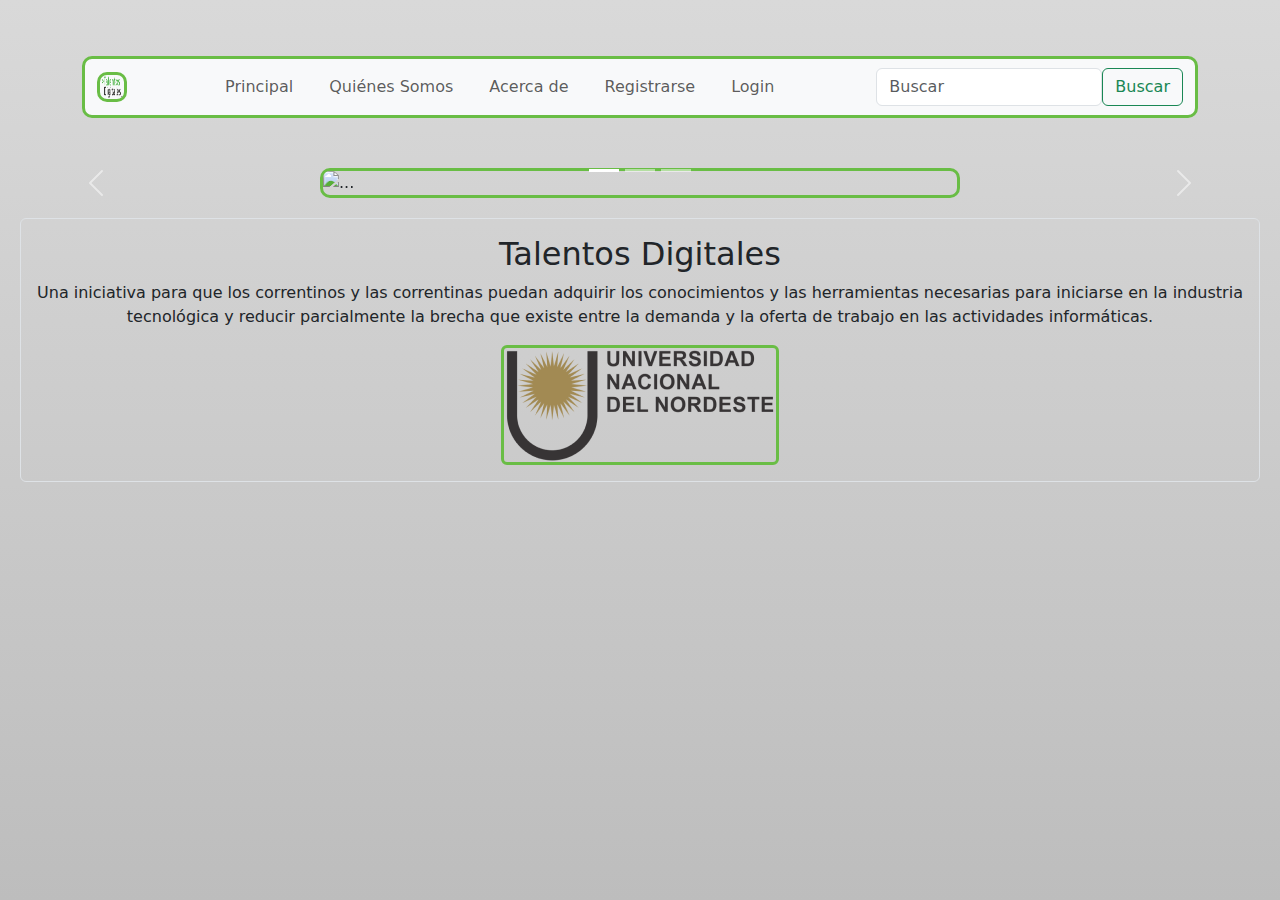
==== index.html @ 8a540439 "Initial commit" ====
<!DOCTYPE html>
<html lang="es">

<head>
    <meta charset="UTF-8">
    <meta name="viewport" content="width=device-width, initial-scale=1.0">
    <title>Página Principal</title>
    <!-- Bootstrap CSS via jsDelivr -->
    <link href="https://cdn.jsdelivr.net/npm/bootstrap@5.3.3/dist/css/bootstrap.min.css" rel="stylesheet"
        integrity="sha384-QWTKZyjpPEjISv5WaRU9OFeRpok6YctnYmDr5pNlyT2bRjXh0JMhjY6hW+ALEwIH" crossorigin="anonymous">
    <script src="https://cdn.jsdelivr.net/npm/bootstrap@5.3.3/dist/js/bootstrap.bundle.min.js"
        integrity="sha384-YvpcrYf0tY3lHB60NNkmXc5s9fDVZLESaAA55NDzOxhy9GkcIdslK1eN7N6jIeHz"
        crossorigin="anonymous"></script>
    <link rel="stylesheet" href="css/styles.css">
</head>

<body>
    <!-- Navbar -->
    <div class="container">
        <nav class="navbar navbar-expand-lg navbar-light bg-light justify-content-center">
            <div class="container-fluid">
                <a class="navbar-brand" href="#">
                    <img src="img/logo.png" width="30" height="30" alt="Logo">
                </a>
                <button class="navbar-toggler" type="button" data-toggle="collapse" data-target="#navbarNav"
                    aria-controls="navbarNav" aria-expanded="false" aria-label="Toggle navigation">
                    <span class="navbar-toggler-icon"></span>
                </button>
                <div class="collapse navbar-collapse" id="navbarNav">
                    <ul class="navbar-nav mx-auto">
                        <li class="nav-item">
                            <a class="nav-link" href="index.html">Principal</a>
                        </li>
                        <li class="nav-item active">
                            <a class="nav-link" href="quienes_somos.html">Quiénes Somos</a>
                        </li>
                        <li class="nav-item">
                            <a class="nav-link" href="acerca_de.html">Acerca de</a>
                        </li>
                        <li class="nav-item">
                            <a class="nav-link" href="registrarse.html">Registrarse</a>
                        </li>
                        <li class="nav-item">
                            <a class="nav-link" href="login.html">Login</a>
                        </li>
                    </ul>
                    <div class="d-flex justify-content-between align-items-center">
                        <div class="form-inline">
                            <form action="php/busqueda.php" method="GET">
                                <input class="form-control mr-sm-2" type="search" name="busqueda" placeholder="Buscar"
                                    aria-label="Buscar">
                        </div>
                        <div>
                            <button class="btn btn-outline-success my-2 my-sm-0" type="submit">Buscar</button>
                            </form>
                        </div>
                    </div>
                </div>
            </div>
        </nav>
    </div>

    <!-- Carrusel -->
    <div style="margin-top: 50px;">
        <div id="carouselIndicators" class="carousel slide" data-bs-ride="carousel">
            <div class="carousel-indicators">
                <button type="button" data-bs-target="#carouselIndicators" data-bs-slide-to="0" class="active"
                    aria-current="true" aria-label="Slide 1"></button>
                <button type="button" data-bs-target="#carouselIndicators" data-bs-slide-to="1"
                    aria-label="Slide 2"></button>
                <button type="button" data-bs-target="#carouselIndicators" data-bs-slide-to="2"
                    aria-label="Slide 3"></button>
            </div>
            <div class="carousel-inner">
                <div class="carousel-item active">
                    <img src="img/slide1.jpg" class="d-block w-50" alt="...">
                </div>
                <div class="carousel-item">
                    <img src="img/slide2.jpg" class="d-block w-50" alt="...">
                </div>
                <div class="carousel-item">
                    <img src="img/slide3.jpg" class="d-block w-50" alt="...">
                </div>
            </div>
            <button class="carousel-control-prev" type="button" data-bs-target="#carouselIndicators"
                data-bs-slide="prev">
                <span class="carousel-control-prev-icon" aria-hidden="true"></span>
                <span class="visually-hidden">Previous</span>
            </button>
            <button class="carousel-control-next" type="button" data-bs-target="#carouselIndicators"
                data-bs-slide="next">
                <span class="carousel-control-next-icon" aria-hidden="true"></span>
                <span class="visually-hidden">Next</span>
            </button>
        </div>
    </div>

    <section>
        <div class="contenido border rounded p-3 mb-4">
            <h2 class="text-center">Talentos Digitales</h2>
            <p class="text-center">
                Una iniciativa para que los correntinos y las correntinas puedan adquirir los conocimientos y las
                herramientas necesarias para iniciarse en la industria tecnológica y reducir parcialmente la brecha que
                existe entre la demanda y la oferta de trabajo en las actividades informáticas.
            </p>
            <div class="text-center">
                <img src="img/logoUnne.png" alt="Imagen de ejemplo" class="img-fluid rounded">
            </div>
        </div>
    </section>

    <!-- Bootstrap JS via jsDelivr -->
    <script src="https://cdn.jsdelivr.net/npm/@popperjs/core@2.11.8/dist/umd/popper.min.js"
        integrity="sha384-I7E8VVD/ismYTF4hNIPjVp/Zjvgyol6VFvRkX/vR+Vc4jQkC+hVqc2pM8ODewa9r"
        crossorigin="anonymous"></script>
    <script src="https://cdn.jsdelivr.net/npm/bootstrap@5.3.3/dist/js/bootstrap.min.js"
        integrity="sha384-0pUGZvbkm6XF6gxjEnlmuGrJXVbNuzT9qBBavbLwCsOGabYfZo0T0to5eqruptLy"
        crossorigin="anonymous"></script>
</body>

</html>
---- css/styles.css ----
/* styles.css */
/* Añade aquí tus estilos personalizados */
body {
    padding-top: 56px;
    /* Para asegurar que el contenido no esté oculto debajo de la navbar */
}

/* Comentando el estilo anterior */
/* body {
    background-color: #eaf2e3;
    color: #333;
    font-family: Arial, sans-serif;
    margin: 0;
    padding: 0;
}

.centrado {
    text-align: center;
    font-weight: bold;
    font-style: italic;
}

.seccion {
    background-color: #f0f0f0;
    padding: 20px;
    border: 1px solid #ccc;
} */

header {
    background-color: #69bd45;
    color: #fff;
    text-align: center;
    padding: 20px;
}

section {
    padding: 20px;
    /* espaciado para la sección de 20 pixeles */
}

footer {
    background-color: #4caf50;
    /* Color de fondo del footer */
    color: #fff;
    padding: 20px 0;
}

.footer-content {
    max-width: 800px;
    /* Ancho máximo del contenido del footer */
    margin: 0 auto;
    /* Centrar el contenido del footer horizontalmente */
    text-align: center;
}

/* Estilos para el nav y enlaces de ul y li */
nav {
    background-color: #4caf50;
    padding: 10px;
}

nav ul {
    list-style: none;
    margin: 0;
    padding: 0;
    text-align: center;
}

nav ul li {
    display: inline-block;
    margin-right: 20px;
}

nav ul li a {
    color: #fff;
    text-decoration: none;
    padding: 8px 16px;
    border-radius: 5px;
}

nav ul li a:hover {
    background-color: #2f8247;
}

/* Estilos para las imágenes */
img {
    display: block;
    /* Para eliminar el espacio adicional que algunos navegadores agregan a las img. */
    margin: 0 auto;
    /* Centrar las imágenes horizontalmente */
    max-width: 100%;
    /* Asegurar que las imágenes no excedan el ancho del contenedor */
    border: 3px solid #69bd45;
    /* Contorno de 3px con un color verde (#69bd45) alrededor de la img.*/
    border-radius: 10px;
    /* Borde redondeado de 10px para suavizar el contorno */
}


/* Estilos para el navbar */
nav {
    border: 3px solid #69bd45;
    border-radius: 10px;
}


body {
    background-color: #f5f5f5;
    /* Cambia el color de fondo a un gris claro */
}

/* Agrega un gradiente para hacer el fondo más suave */
html {
    background: linear-gradient(to bottom, #d9d9d9, #bdbdbd);
    min-height: 100%;
}

body {
    background: linear-gradient(to bottom, #d9d9d9, #bdbdbd);
    min-height: 100vh;
}
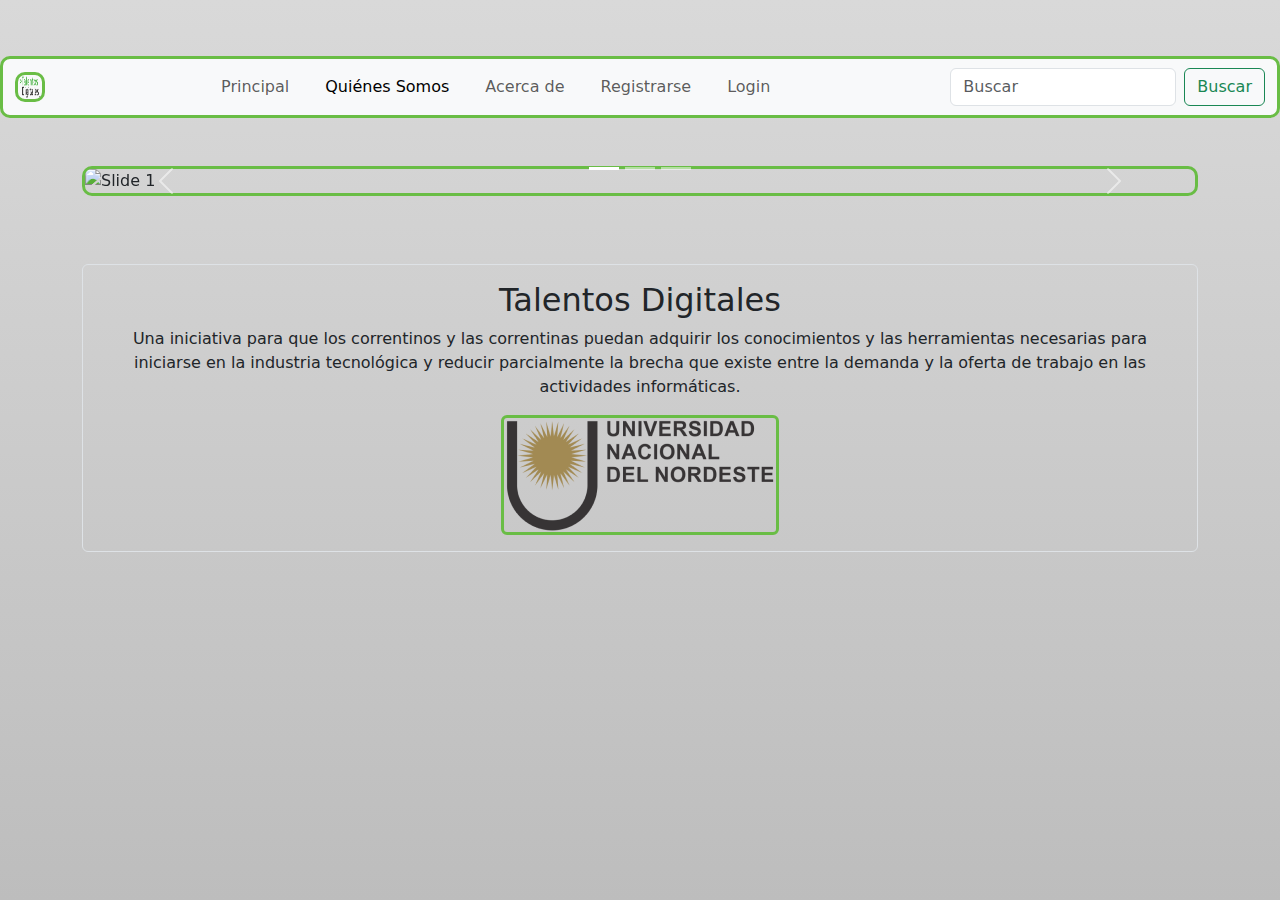
==== commit 4f9cd3fe: "update" ====
--- a/index.html
+++ b/index.html
@@ -16,52 +16,44 @@
 
 <body>
     <!-- Navbar -->
-    <div class="container">
-        <nav class="navbar navbar-expand-lg navbar-light bg-light justify-content-center">
-            <div class="container-fluid">
-                <a class="navbar-brand" href="#">
-                    <img src="img/logo.png" width="30" height="30" alt="Logo">
-                </a>
-                <button class="navbar-toggler" type="button" data-toggle="collapse" data-target="#navbarNav"
-                    aria-controls="navbarNav" aria-expanded="false" aria-label="Toggle navigation">
-                    <span class="navbar-toggler-icon"></span>
-                </button>
-                <div class="collapse navbar-collapse" id="navbarNav">
-                    <ul class="navbar-nav mx-auto">
-                        <li class="nav-item">
-                            <a class="nav-link" href="index.html">Principal</a>
-                        </li>
-                        <li class="nav-item active">
-                            <a class="nav-link" href="quienes_somos.html">Quiénes Somos</a>
-                        </li>
-                        <li class="nav-item">
-                            <a class="nav-link" href="acerca_de.html">Acerca de</a>
-                        </li>
-                        <li class="nav-item">
-                            <a class="nav-link" href="registrarse.html">Registrarse</a>
-                        </li>
-                        <li class="nav-item">
-                            <a class="nav-link" href="login.html">Login</a>
-                        </li>
-                    </ul>
-                    <div class="d-flex justify-content-between align-items-center">
-                        <div class="form-inline">
-                            <form action="php/busqueda.php" method="GET">
-                                <input class="form-control mr-sm-2" type="search" name="busqueda" placeholder="Buscar"
-                                    aria-label="Buscar">
-                        </div>
-                        <div>
-                            <button class="btn btn-outline-success my-2 my-sm-0" type="submit">Buscar</button>
-                            </form>
-                        </div>
-                    </div>
-                </div>
+    <nav class="navbar navbar-expand-lg navbar-light bg-light">
+        <div class="container-fluid">
+            <a class="navbar-brand" href="#">
+                <img src="img/logo.png" width="30" height="30" alt="Logo">
+            </a>
+            <button class="navbar-toggler" type="button" data-bs-toggle="collapse" data-bs-target="#navbarNav"
+                aria-controls="navbarNav" aria-expanded="false" aria-label="Toggle navigation">
+                <span class="navbar-toggler-icon"></span>
+            </button>
+            <div class="collapse navbar-collapse justify-content-center" id="navbarNav">
+                <ul class="navbar-nav mx-auto">
+                    <li class="nav-item">
+                        <a class="nav-link" href="index.html">Principal</a>
+                    </li>
+                    <li class="nav-item">
+                        <a class="nav-link active" href="quienes_somos.html">Quiénes Somos</a>
+                    </li>
+                    <li class="nav-item">
+                        <a class="nav-link" href="acerca_de.html">Acerca de</a>
+                    </li>
+                    <li class="nav-item">
+                        <a class="nav-link" href="registrarse.html">Registrarse</a>
+                    </li>
+                    <li class="nav-item">
+                        <a class="nav-link" href="login.html">Login</a>
+                    </li>
+                </ul>
+                <form class="d-flex" action="php/busqueda.php" method="GET">
+                    <input class="form-control me-2" type="search" name="busqueda" placeholder="Buscar"
+                        aria-label="Buscar">
+                    <button class="btn btn-outline-success" type="submit">Buscar</button>
+                </form>
             </div>
-        </nav>
-    </div>
+        </div>
+    </nav>
 
     <!-- Carrusel -->
-    <div style="margin-top: 50px;">
+    <div class="container mt-5">
         <div id="carouselIndicators" class="carousel slide" data-bs-ride="carousel">
             <div class="carousel-indicators">
                 <button type="button" data-bs-target="#carouselIndicators" data-bs-slide-to="0" class="active"
@@ -73,13 +65,13 @@
             </div>
             <div class="carousel-inner">
                 <div class="carousel-item active">
-                    <img src="img/slide1.jpg" class="d-block w-50" alt="...">
+                    <img src="img/slide1.jpg" class="d-block w-100" alt="Slide 1">
                 </div>
                 <div class="carousel-item">
-                    <img src="img/slide2.jpg" class="d-block w-50" alt="...">
+                    <img src="img/slide2.jpg" class="d-block w-100" alt="Slide 2">
                 </div>
                 <div class="carousel-item">
-                    <img src="img/slide3.jpg" class="d-block w-50" alt="...">
+                    <img src="img/slide3.jpg" class="d-block w-100" alt="Slide 3">
                 </div>
             </div>
             <button class="carousel-control-prev" type="button" data-bs-target="#carouselIndicators"
@@ -95,7 +87,8 @@
         </div>
     </div>
 
-    <section>
+    <!-- Contenido -->
+    <section class="container mt-5">
         <div class="contenido border rounded p-3 mb-4">
             <h2 class="text-center">Talentos Digitales</h2>
             <p class="text-center">
@@ -118,4 +111,4 @@
         crossorigin="anonymous"></script>
 </body>
 
-</html>+</html>
